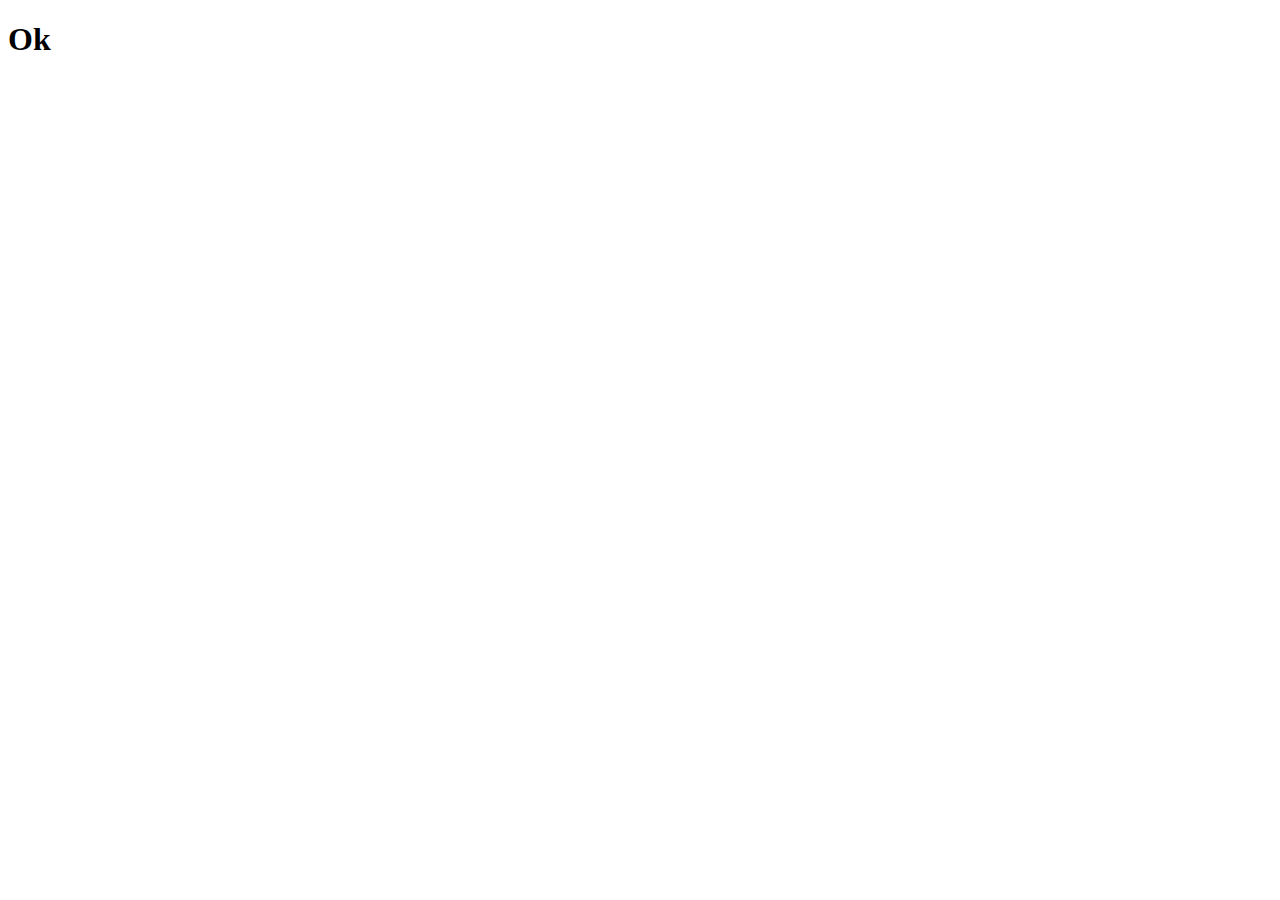
==== pages/IT.html @ 209ce9ac "Initial commit" ====
<!DOCTYPE html>
<html lang="en">
<head>
    <meta charset="UTF-8">
    <meta name="viewport" content="width=device-width, initial-scale=1.0">
    <link rel="stylesheet" href="IT.css">
    <title>Document</title>
</head>
<body>
    <H1>Ok</H1>
</body>
</html>
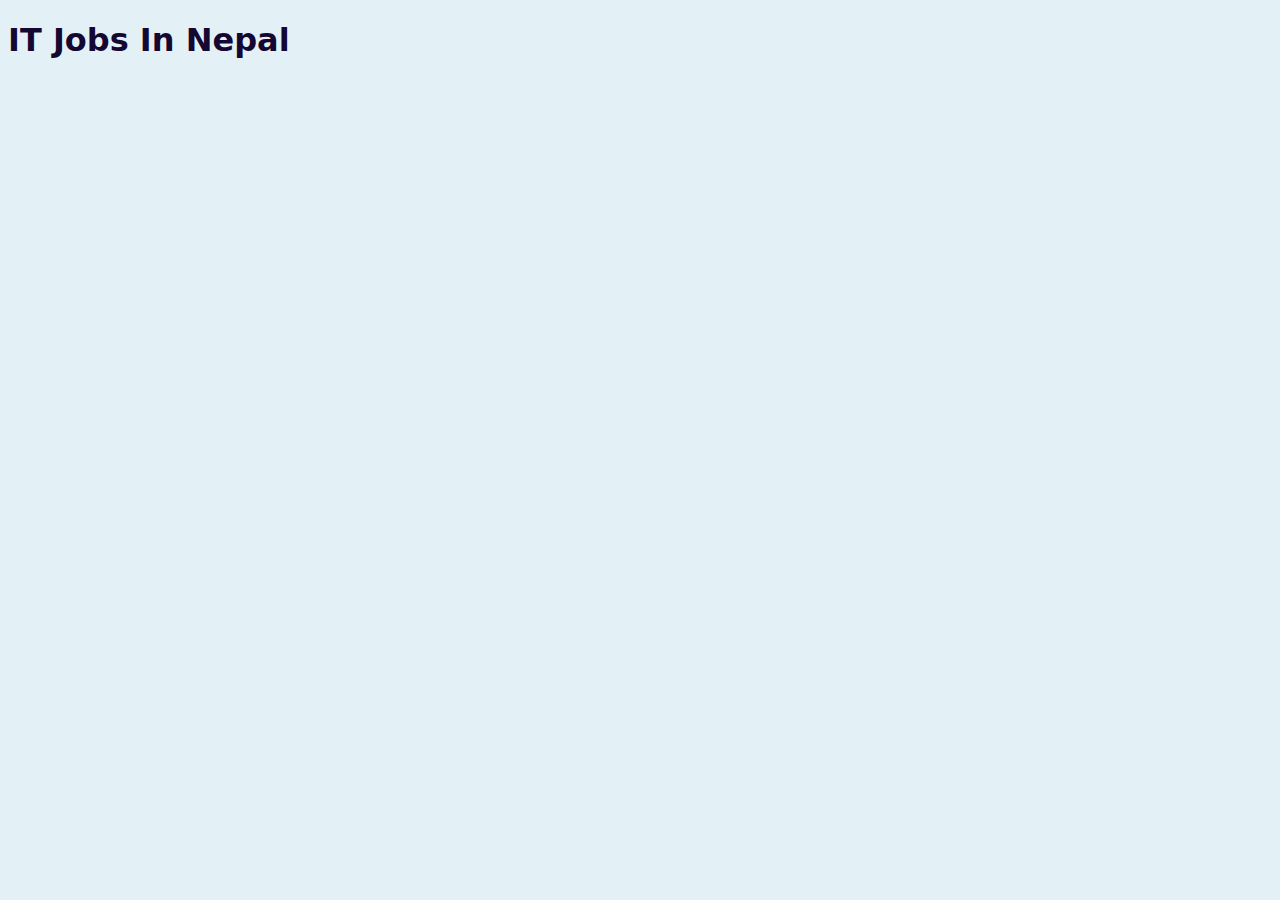
==== commit 5cd6a3e7: "COMMI" ====
--- a/pages/IT.html
+++ b/pages/IT.html
@@ -3,10 +3,10 @@
 <head>
     <meta charset="UTF-8">
     <meta name="viewport" content="width=device-width, initial-scale=1.0">
-    <link rel="stylesheet" href="IT.css">
-    <title>Document</title>
+    <link rel="stylesheet" href="Main.css">
+    <title>IT </title>
 </head>
 <body>
-    <H1>Ok</H1>
+    <H1 class="head">IT Jobs In Nepal</H1>
 </body>
 </html>--- a/pages/Main.css
+++ b/pages/Main.css
@@ -0,0 +1,5 @@
+body{
+    background-color: rgb(227, 241, 247);
+    font-family:  system-ui, -apple-system, BlinkMacSystemFont, 'Segoe UI', Roboto, Oxygen, Ubuntu, Cantarell, 'Open Sans', 'Helvetica Neue', sans-serif;
+    color: rgb(20, 7, 49)
+}
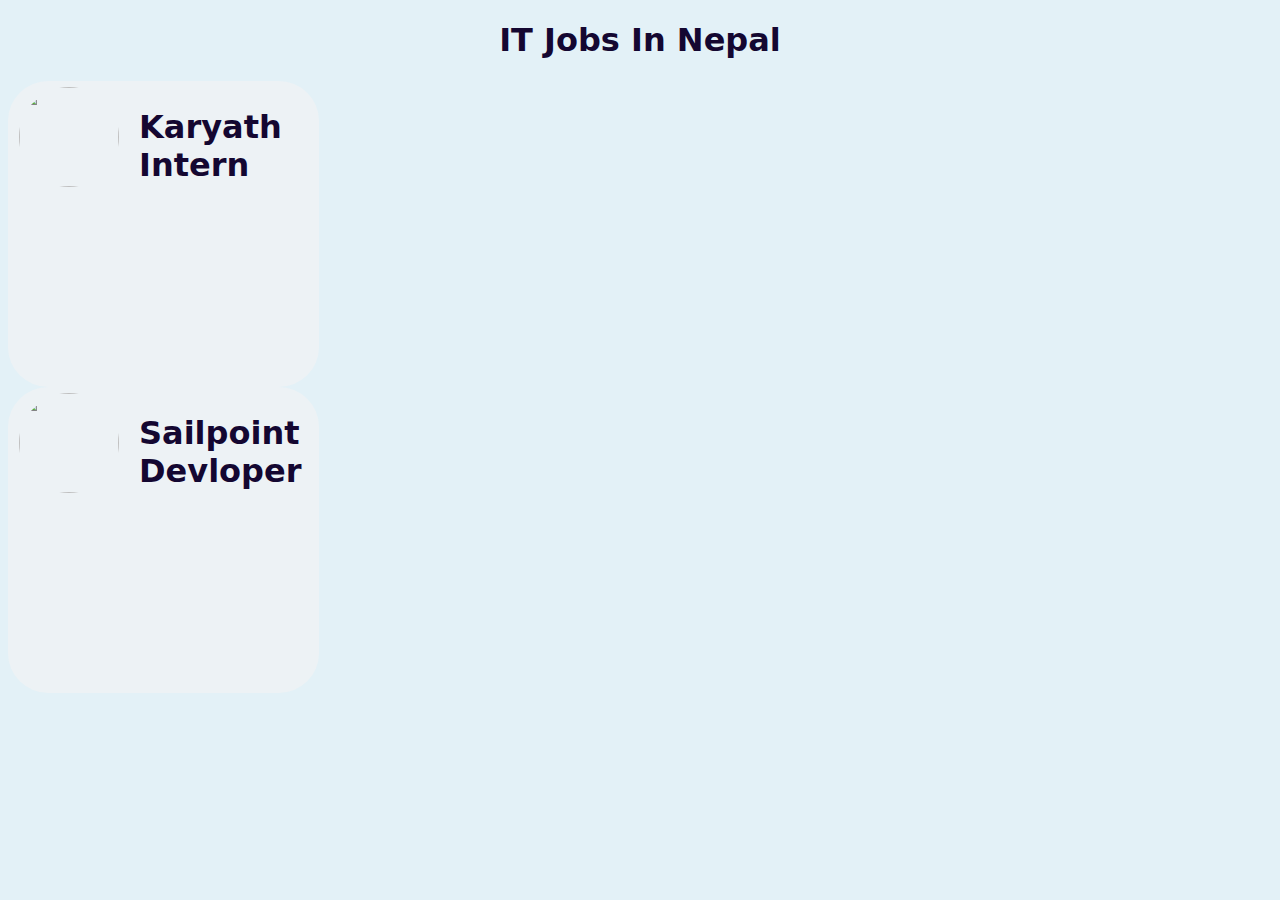
==== commit 5336f0ae: "OK" ====
--- a/pages/IT.html
+++ b/pages/IT.html
@@ -8,5 +8,29 @@
 </head>
 <body>
     <H1 class="head">IT Jobs In Nepal</H1>
+
+
+  <div class="JobList">
+
+    <div class="Job1" onclick="location.href = 'https://karyarth3.snaphunt.com/job/KPZU7RE3UU-NP-138?source=linkedin'">
+
+        <img src="https://images.snaphunt.com/4b0504b9-ad1a-4728-bc36-0740b8f16f58/4b0504b9-ad1a-4728-bc36-0740b8f16f58.png">
+        <h1>Karyath Intern</h1>
+       
+
+    </div>
+
+    <div class="Job1" onclick="location.href = 'https://karyarth3.snaphunt.com/job/KPZU7RE3UU-NP-138?source=linkedin'">
+
+        <img src="https://images.snaphunt.com/ee1cd884-4d62-4802-a98f-fa8c30ab0ede/ee1cd884-4d62-4802-a98f-fa8c30ab0ede.jpeg">
+        <h1>Sailpoint Devloper</h1>
+        
+
+    </div>
+    
+    
+
+  </div>
+    
 </body>
 </html>--- a/pages/Main.css
+++ b/pages/Main.css
@@ -3,3 +3,34 @@
     font-family:  system-ui, -apple-system, BlinkMacSystemFont, 'Segoe UI', Roboto, Oxygen, Ubuntu, Cantarell, 'Open Sans', 'Helvetica Neue', sans-serif;
     color: rgb(20, 7, 49)
 }
+.head{
+    text-align: center;
+}
+.Joblist{
+
+    display: inline-block;
+    display:grid;
+    grid-template-columns: auto auto auto auto;
+    grid-template-rows: 100px 100px 100px 100px 100px 100px ;
+
+}
+.Job1{
+
+    background-color: rgb(237, 242, 245);
+    padding-left: 11px;
+    padding-top:6px;
+    width: 300px;
+    height:300px ;
+    border-radius: 13%;
+    display: grid;
+    grid-template-columns: 120px 200px;
+    row-gap: 0x;
+    
+}
+
+img{
+    border-radius: 50%;
+    float: left;
+    width:100px;
+    height: 100px;
+}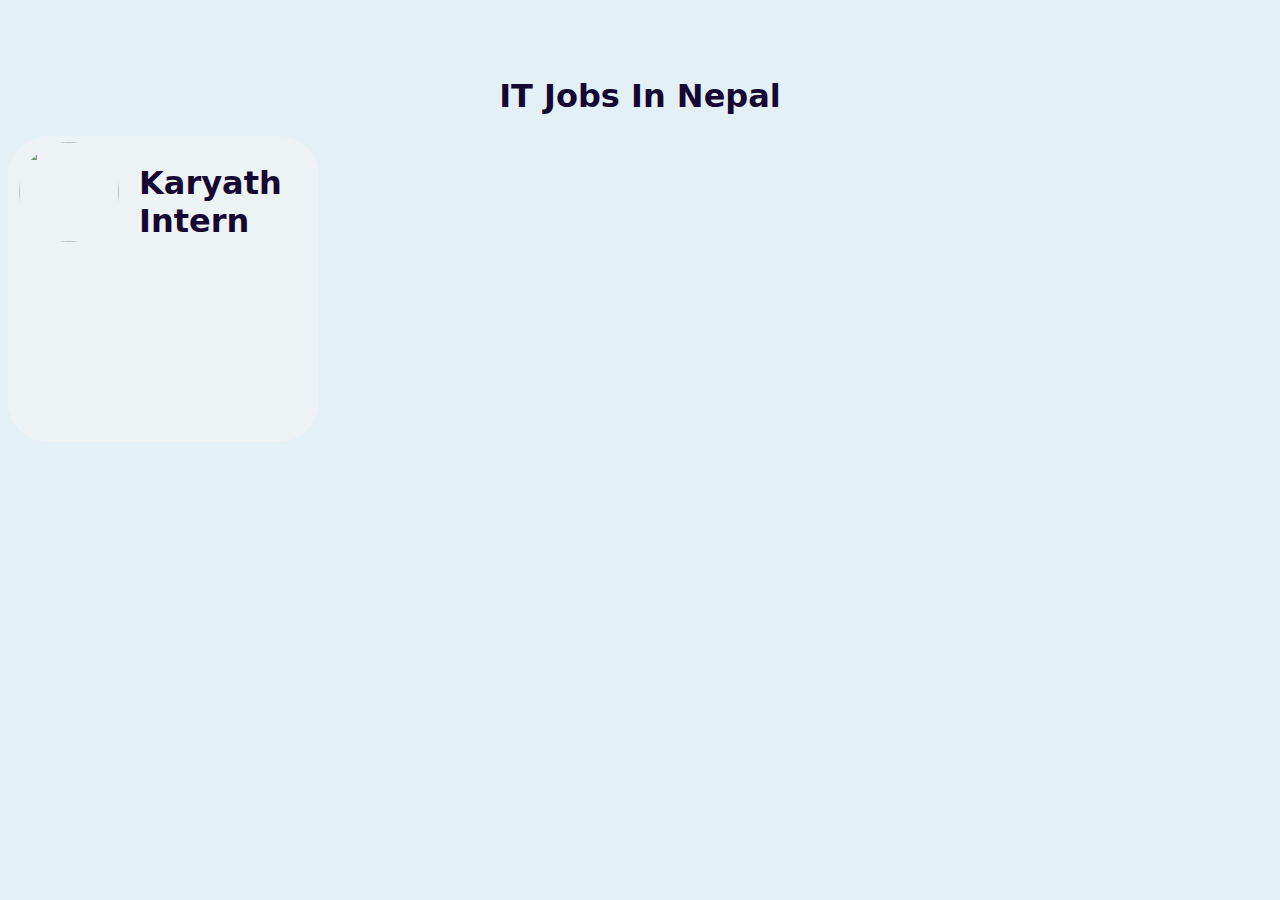
==== commit 0cac4984: "git" ====
--- a/pages/IT.html
+++ b/pages/IT.html
@@ -20,11 +20,6 @@
 
     </div>
 
-    <div class="Job1" onclick="location.href = 'https://karyarth3.snaphunt.com/job/KPZU7RE3UU-NP-138?source=linkedin'">
-
-        <img src="https://images.snaphunt.com/ee1cd884-4d62-4802-a98f-fa8c30ab0ede/ee1cd884-4d62-4802-a98f-fa8c30ab0ede.jpeg">
-        <h1>Sailpoint Devloper</h1>
-        
 
     </div>
     
--- a/pages/Main.css
+++ b/pages/Main.css
@@ -2,6 +2,12 @@
     background-color: rgb(227, 241, 247);
     font-family:  system-ui, -apple-system, BlinkMacSystemFont, 'Segoe UI', Roboto, Oxygen, Ubuntu, Cantarell, 'Open Sans', 'Helvetica Neue', sans-serif;
     color: rgb(20, 7, 49)
+}
+
+.head{
+    text-align: center;
+    font-size: 2.5vw;
+    margin-top: 6vw;
 }
 .head{
     text-align: center;
@@ -33,4 +39,4 @@
     float: left;
     width:100px;
     height: 100px;
-}+}
